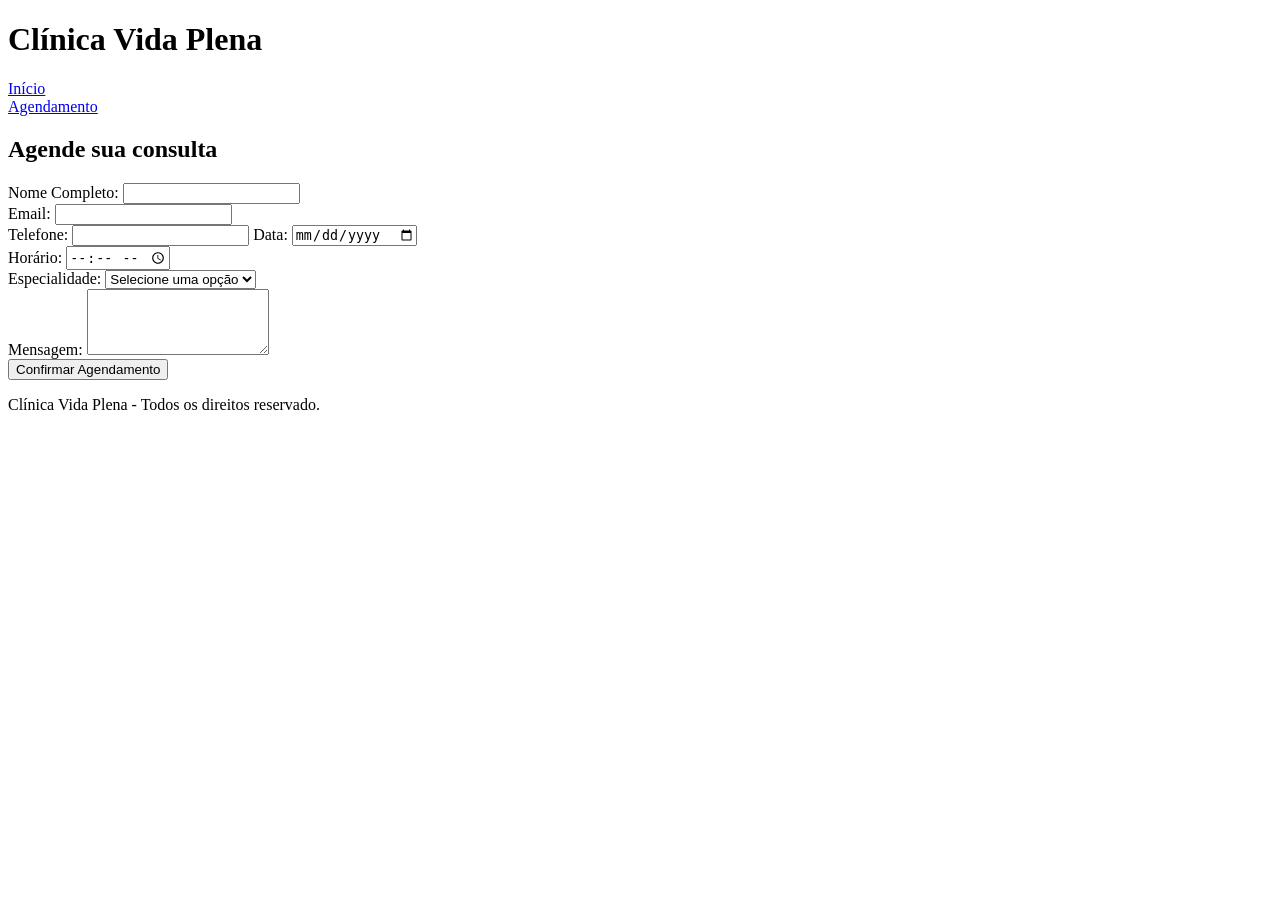
==== agendamentos.html @ d2c2e3e9 "Criação Clinica Vida Plena" ====
<!DOCTYPE html>
<html lang="pt-BR">
<head>
    <meta charset="UTF-8">
    <meta name="viewport" content="width=device-width, initial-scale=1.0">
    <title>Clínica Vida Plena - Agendamento</title>
</head>
<body>
     <header>
        <h1>Clínica Vida Plena</h1>
        <nav>
            <a href="index.html">Início</a><br>
            <a href="agendamento.html">Agendamento</a>
        </nav>
    </header>

 
    <main>
        <h2>Agende sua consulta</h2>
        <form action="#" method="post">
            <label for="nome">Nome Completo:</label>
            <input type="text" name="nome" id="nome" required>
            <br>
            <label for="email">Email:</label>
            <input type="email" name="email" id="email">
            <br>
            <label for="telefone">Telefone:</label>
            <input type="tel" 
            name="telefone" 
            id="telefone" 
            required
            inputmode="numeric"
            maxlength="15"
            pattern="(?:\(?[1-9]{2}\)?\s?)?(?:9\d{4}|\d{4})-?\d{4}"
            title="Digite com DDD. Ex: (17) 98765-4321 ou 17987654321"

            <br>
            <label for="data">Data:</label>
            <input type="date" name="data" id="data" required>
            <br>
            <label for="hora">Horário:</label>
            <input type="time" name="hora" id="hora" required>
            <br>
            <label for="especialidade">Especialidade:</label>
            <select name="especialidade" id="especialidade" required>
                <option value="">Selecione uma opção</option>
                <option value="clinica-geral">Clínica Geral</option>
                <option value="cardiologia">Cardiologia</option>
                <option value="dermatologia">Dermatologista</option>
                <option value="pediatria">Pediatria</option>
            </select>
            <br>
            <label for="mensagem">Mensagem:</label>
            <textarea name="mensagem" id="mensagem" rows="4"></textarea>
            <br>
            <button type="submit">Confirmar Agendamento</button>
        </form>
    </main>
 
    <footer>
        <p>
            Clínica Vida Plena - Todos os direitos reservado.
        </p>
    </footer>
</body>
</html>
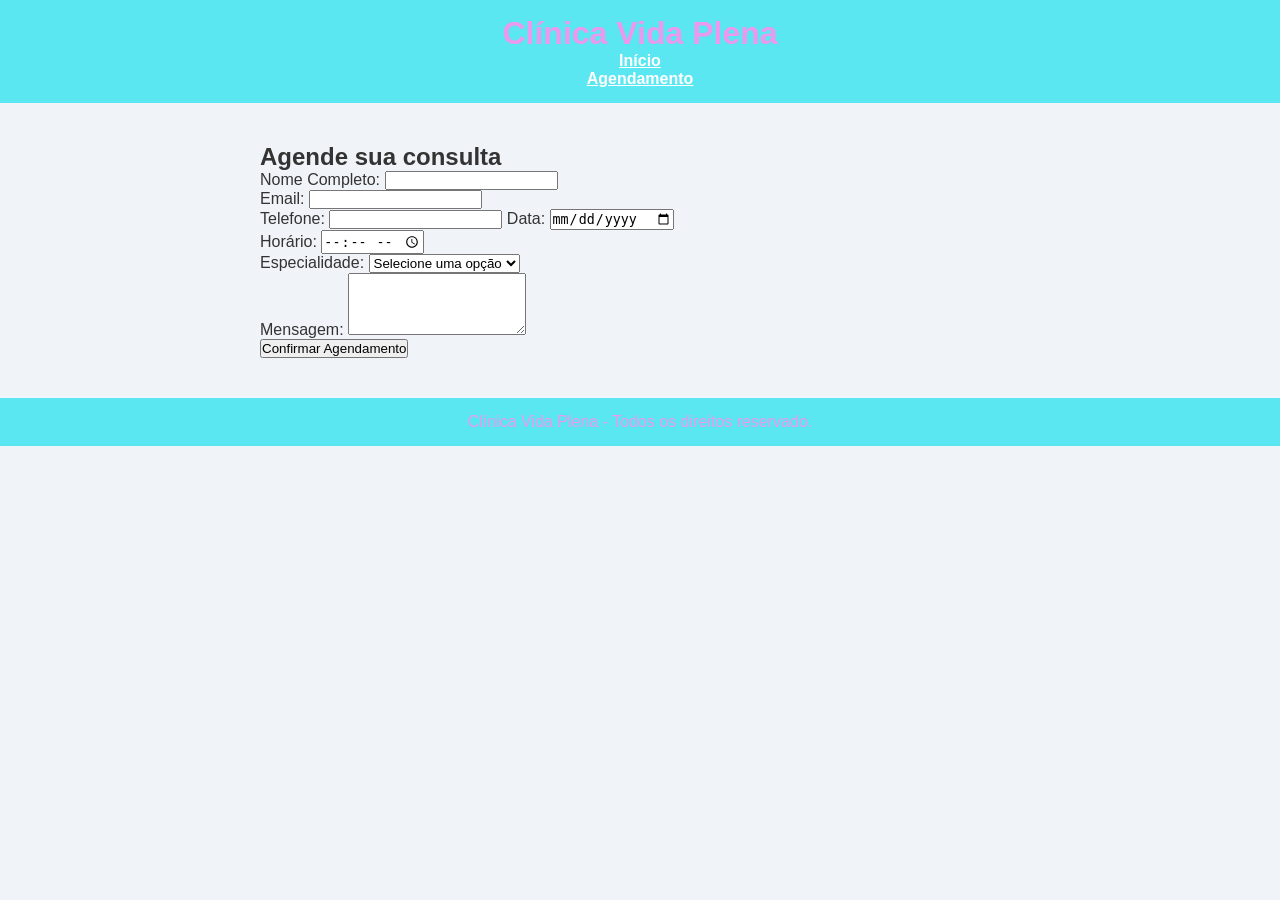
==== commit 35b4d830: "Aplica seletores de classe e de ID" ====
--- a/agendamentos.html
+++ b/agendamentos.html
@@ -4,13 +4,15 @@
     <meta charset="UTF-8">
     <meta name="viewport" content="width=device-width, initial-scale=1.0">
     <title>Clínica Vida Plena - Agendamento</title>
+
+    <link rel="stylesheet" href="style.css">
 </head>
 <body>
      <header>
         <h1>Clínica Vida Plena</h1>
         <nav>
             <a href="index.html">Início</a><br>
-            <a href="agendamento.html">Agendamento</a>
+            <a href="agendamentos.html">Agendamento</a>
         </nav>
     </header>
 
--- a/style.css
+++ b/style.css
@@ -0,0 +1,41 @@
+* {
+    margin: 0;
+    padding: 0;
+    box-sizing: border-box;
+}
+body {
+    font-family: Arial, sans-serif;
+    background-color: #f0f4f8;
+    color: #333333;
+}
+
+header, footer {
+    background-color: #5ae7f1;
+    color: #eb98f1;
+    padding: 15px;
+    text-align: center;
+}
+
+main {
+    max-width: 800px;
+    margin: 20px auto;
+    padding: 20px;
+}
+
+nav a {
+   color: #ffffff;        
+    text-decoration: underline;
+    font-weight: bold;;
+}
+.aviso {
+    background-color: #e3f2fd;
+    border-left: 4px solid #2196f3;
+    padding: 10px;
+    margin-top: 15px;
+}
+#form-agendamento {
+    background-color: #ffffff;
+    padding: 20px;
+    border-radius: 8px;
+    box-shadow: 0 2px 5px rgba(0,0,0,0.1);
+}
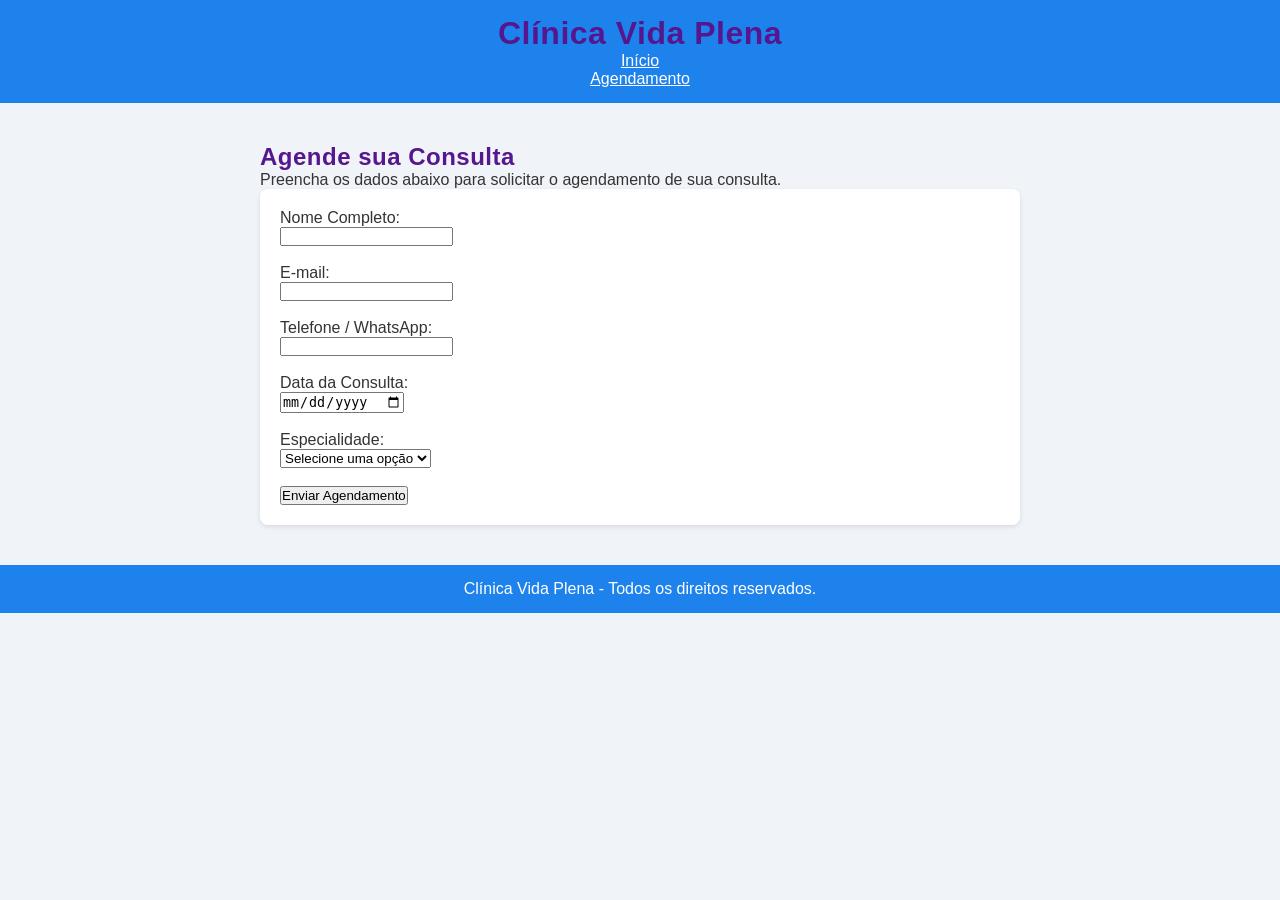
==== commit ebb83ddf: "Valida o HTML e CSS no W3C e finaliza a estrutura do projeto" ====
--- a/agendamentos.html
+++ b/agendamentos.html
@@ -3,66 +3,60 @@
 <head>
     <meta charset="UTF-8">
     <meta name="viewport" content="width=device-width, initial-scale=1.0">
-    <title>Clínica Vida Plena - Agendamento</title>
-
+    <title>Agendamento - Clínica Vida Plena</title>
     <link rel="stylesheet" href="style.css">
 </head>
 <body>
-     <header>
+
+    <header>
         <h1>Clínica Vida Plena</h1>
         <nav>
             <a href="index.html">Início</a><br>
-            <a href="agendamentos.html">Agendamento</a>
+            <a href="agendamento.html">Agendamento</a>
         </nav>
     </header>
 
- 
     <main>
-        <h2>Agende sua consulta</h2>
-        <form action="#" method="post">
-            <label for="nome">Nome Completo:</label>
-            <input type="text" name="nome" id="nome" required>
-            <br>
-            <label for="email">Email:</label>
-            <input type="email" name="email" id="email">
-            <br>
-            <label for="telefone">Telefone:</label>
+        <h2>Agende sua Consulta</h2>
+        <p>Preencha os dados abaixo para solicitar o agendamento de sua consulta.</p>
+
+        <form id="form-agendamento">
+            <label for="nome">Nome Completo:</label><br>
+            <input type="text" id="nome" name="nome" required><br><br>
+
+            <label for="email">E-mail:</label><br>
+            <input type="email" id="email" name="email" required><br><br>
+
+            <label for="telefone">Telefone / WhatsApp:</label><br>
             <input type="tel" 
-            name="telefone" 
-            id="telefone" 
-            required
-            inputmode="numeric"
-            maxlength="15"
-            pattern="(?:\(?[1-9]{2}\)?\s?)?(?:9\d{4}|\d{4})-?\d{4}"
-            title="Digite com DDD. Ex: (17) 98765-4321 ou 17987654321"
+                   name="telefone" 
+                   id="telefone" 
+                   required
+                   inputmode="numeric"
+                   maxlength="15"
+                   pattern="(?:\(?[1-9]{2}\)?\s?)?(?:9\d{4}|\d{4})-?\d{4}"
+                   title="Digite com DDD. Ex: (17) 98765-4321 ou 17987654321">
+            <br><br>
 
-            <br>
-            <label for="data">Data:</label>
-            <input type="date" name="data" id="data" required>
-            <br>
-            <label for="hora">Horário:</label>
-            <input type="time" name="hora" id="hora" required>
-            <br>
-            <label for="especialidade">Especialidade:</label>
-            <select name="especialidade" id="especialidade" required>
+            <label for="data">Data da Consulta:</label><br>
+            <input type="date" id="data" name="data" required><br><br>
+
+            <label for="especialidade">Especialidade:</label><br>
+            <select id="especialidade" name="especialidade" required>
                 <option value="">Selecione uma opção</option>
-                <option value="clinica-geral">Clínica Geral</option>
+                <option value="clinico">Clínico Geral</option>
                 <option value="cardiologia">Cardiologia</option>
-                <option value="dermatologia">Dermatologista</option>
                 <option value="pediatria">Pediatria</option>
-            </select>
-            <br>
-            <label for="mensagem">Mensagem:</label>
-            <textarea name="mensagem" id="mensagem" rows="4"></textarea>
-            <br>
-            <button type="submit">Confirmar Agendamento</button>
+                <option value="dermatologia">Dermatologia</option>
+            </select><br><br>
+
+            <button type="submit">Enviar Agendamento</button>
         </form>
     </main>
- 
+
     <footer>
-        <p>
-            Clínica Vida Plena - Todos os direitos reservado.
-        </p>
+        <p>Clínica Vida Plena - Todos os direitos reservados.</p>
     </footer>
+
 </body>
 </html>
--- a/style.css
+++ b/style.css
@@ -10,8 +10,8 @@
 }
 
 header, footer {
-    background-color: #5ae7f1;
-    color: #eb98f1;
+    background-color: #1e82ed;
+    color: #ffffff;
     padding: 15px;
     text-align: center;
 }
@@ -23,19 +23,26 @@
 }
 
 nav a {
-   color: #ffffff;        
+    color: #ffffff;
+    margin: 0 10px;
     text-decoration: underline;
-    font-weight: bold;;
 }
 .aviso {
-    background-color: #e3f2fd;
+    background-color: #0580fc;
     border-left: 4px solid #2196f3;
     padding: 10px;
     margin-top: 15px;
 }
+
 #form-agendamento {
     background-color: #ffffff;
     padding: 20px;
     border-radius: 8px;
     box-shadow: 0 2px 5px rgba(0,0,0,0.1);
+}
+
+h1, h2 {
+    color: #56178e;
+    font-family: 'Segoe UI', Tahoma, Geneva, Verdana, sans-serif;
+    letter-spacing: 0.5px;
 }
